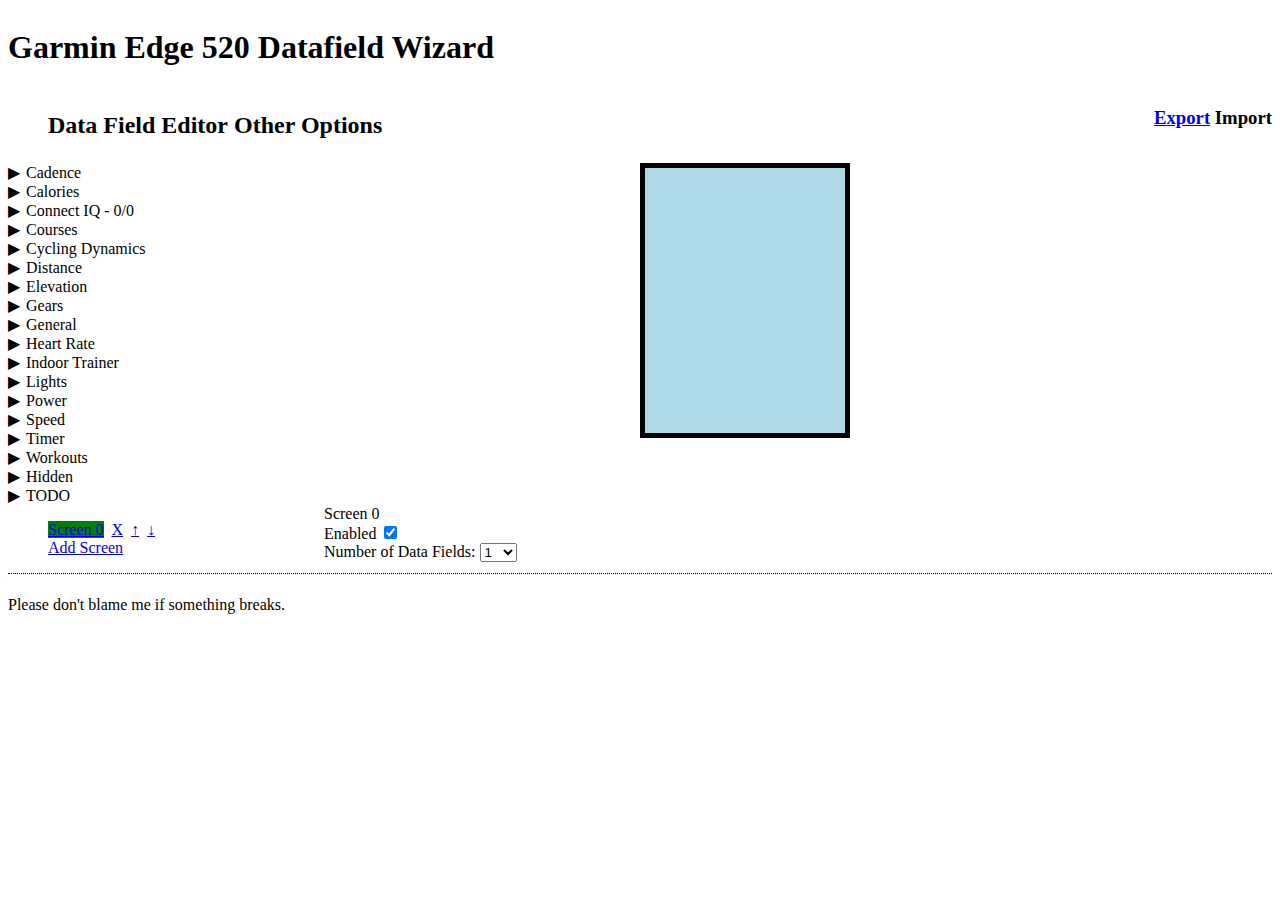
==== index.html @ 24268cac "Move files out of www-root" ====
<!DOCTYPE html>
<html>

<head>
    <link href="./styles.css" rel="stylesheet" />
    <script src="./jquery-3.5.1.min.js"></script>
    <script src="./main.js"></script>
    <Title>Garmin Edge 520 Data Field Wizard</Title>
</head>

<body>
    <div id="page">
        <div class="banner">
            <h1>Garmin Edge 520 Datafield Wizard</h1>
        </div>
        <div id="nav_bar">
            <h2>
                <ul id="nav_category_list">
                    <li class="nav_category">Data Field Editor</li>
                    <li class="nav_category">Other Options</li>
                </ul>
            </h2>
        </div>
        <div id="options">
            <h3>
                <ul id="options_list">
                    <li class="opts"><a id="export_button" href="#.">Export</a></li>
                    <li id="import_button" class="opts">Import</li>
                </ul>
            </h3>
        </div>
        <div id="other_configs"></div>
        <div id="dfe_tree" class="data_field_editor">
            <ul id="field_category">
                <li id="Cadence"><span class="caret">Cadence</span>
                    <ul class="nested"></ul>
                </li>
                <li id="Calories"><span class="caret">Calories</span>
                    <ul class="nested"></ul>
                </li>
                <li id="ConnectIQ"><span class="caret">Connect IQ - 0/0</span>
                    <ul class="nested"></ul>
                </li>
                <li id="Courses"><span class="caret">Courses</span>
                    <ul class="nested"></ul>
                </li>
                <li id="CyclingDynamics"><span class="caret">Cycling Dynamics</span>
                    <ul class="nested"></ul>
                </li>
                <li id="Distance"><span class="caret">Distance</span>
                    <ul class="nested"></ul>
                </li>
                <li id="Elevation"><span class="caret">Elevation</span>
                    <ul class="nested"></ul>
                </li>
                <li id="Gears"><span class="caret">Gears</span>
                    <ul class="nested"></ul>
                </li>
                <li id="General"><span class="caret">General</span>
                    <ul class="nested"></ul>
                </li>
                <li id="HeartRate"><span class="caret">Heart Rate</span>
                    <ul class="nested"></ul>
                </li>
                <li id="IndoorTrainer"><span class="caret">Indoor Trainer</span>
                    <ul class="nested"></ul>
                </li>
                <li id="Lights"><span class="caret">Lights</span>
                    <ul class="nested"></ul>
                </li>
                <li id="Power"><span class="caret">Power</span>
                    <ul class="nested"></ul>
                </li>
                <li id="Speed"><span class="caret">Speed</span>
                    <ul class="nested"></ul>
                </li>
                <li id="Timer"><span class="caret">Timer</span>
                    <ul class="nested"></ul>
                </li>
                <li id="Workouts"><span class="caret">Workouts</span>
                    <ul class="nested"></ul>
                </li>
                <li id="Hidden"><span class="caret">Hidden</span>
                    <ul class="nested"></ul>
                </li>
                <li id="TODO"><span class="caret">TODO</span>
                    <ul class="nested"></ul>
                </li>
            </ul>


        </div>
        <div id="on_screen_list"></div>
        <div id="screen_selector">
            <div>
                <ul id="screen_selector_list">
                    <li><a id="addScreenButton" href="#.">Add Screen</a></li>
                </ul>
            </div>

        </div>
        <div id="screen_settings"></div>
        <div id="ds">
            <div id="device_screen" class="device_screen show_4"
                style="width: 200px; height: 265px; background-color: lightblue;">
                <div id="field_0" class="field show_1_col">
                    <p class="field_name">Speed</p>
                    <p class="field_unit">
                        <span class="value">34.4</span>
                        <span class="unit">km/h</span>
                    </p>
                </div>
                <div id="field_1" class="field show_1_col">
                    <p class="field_name">Time</p>
                    <p class="field_unit">
                        <span class="value">03:15:23</span>
                        <span class="unit"></span>
                    </p>
                </div>
                <div id="field_2" class="field show_1_col">
                    <p class="field_name">Accuracy</p>
                    <p class="field_unit">
                        <span class="value">5</span>
                        <span class="unit">m</span>
                    </p>
                </div>
                <div id="field_3" class="field show_1_col">
                    <p class="field_name">Heart Rate</p>
                    <p class="field_unit">
                        <span class="value">156</span>
                        <span class="unit">bpm</span>
                    </p>
                </div>
                <div id="field_4" class="field">
                    <p class="field_name">Temperature</p>
                    <p class="field_unit">
                        <span class="value">13</span>
                        <span class="unit">Celcius</span>
                    </p>
                </div>
                <div id="field_5" class="field">
                    <p class="field_name">Time to Go</p>
                    <p class="field_unit">
                        <span class="value">1:00:24</span>
                        <span class="unit"></span>
                    </p>
                </div>
                <div id="field_6" class="field">
                    <p class="field_name">Heading</p>
                    <p class="field_unit">
                        <span class="value">N</span>
                        <span class="unit"></span>
                    </p>
                </div>
                <div id="field_7" class="field">
                    <p class="field_name">Laps</p>
                    <p class="field_unit">
                        <span class="value">39</span>
                        <span class="unit"></span>
                    </p>
                </div>
                <div id="field_8" class="field">
                    <p class="field_name">Balance L.</p>
                    <p class="field_unit">
                        <span class="value">40</span>
                        <span class="unit">%</span>
                    </p>
                </div>
                <div id="field_9" class="field">
                    <p class="field_name">Balance R.</p>
                    <p class="field_unit">
                        <span class="value">60</span>
                        <span class="unit">%</span>
                    </p>
                </div>

            </div>
        </div>
        <div id="footer"><span>Please don't blame me if something breaks.</span>
        </div>
    </div>
</body>

</html>
---- styles.css ----
/* Remove default bullets */

ul, #field_category {
  list-style-type: none;
}

/* Remove margins and padding from the parent ul */

#field_category {
  margin: 0;
  padding: 0;
}

/* Style the caret/arrow */

.caret {
  cursor: pointer;
  user-select: none;
  /* Prevent text selection */
}

/* Create the caret/arrow with a unicode, and style it */

.caret::before {
  content: "\25B6";
  color: black;
  display: inline-block;
  margin-right: 6px;
}

/* Rotate the caret/arrow icon when clicked on (using JavaScript) */

.caret-down::before {
  transform: rotate(90deg);
}

/* Hide the nested list */

.nested {
  display: none;
}

/* Show the nested list when the user clicks on the caret/arrow (with JavaScript) */

.active-list {
  display: block;
}

/* Device screen */

.field {
  display: none;
  /* border: thick solid #000000; */
}

.field:not(:first-child) {
  border-top: thick solid #000000;
}

.field_name {
  font-weight: bold;
  text-align: center;
}

.field_unit {
  text-align: center;
}

#device_screen {
  border: thick solid #000000;
  display: grid;
  grid-template-columns: 50% 50%;
}

#device_screen.show_1 {
  grid-template-rows: 100%;
}

#device_screen.show_2 {
  grid-template-rows: repeat(2, 50%);
}

#device_screen.show_3 {
  grid-template-rows: repeat(3, 33%);
}

#device_screen.show_4 {
  grid-template-rows: repeat(4, 25%);
}

#device_screen.show_5, #device_screen.show_6, #device_screen.show_7, #device_screen.show_8, #device_screen.show_9, #device_screen.show_10 {
  grid-template-rows: repeat(5, 20%);
}

.show_1_col {
  display: block;
}

.show_2_col {
  display: block;
  font-size: medium;
}

.show_1, .show_2, .show_3 {
  display: block;
  font-size: xx-large;
}

.show_4 {
  display: block;
  font-size: x-large;
}

.show_5, .show_6, .show_7, .show_8, .show_9, .show_10 {
  display: block;
  font-size: large;
}

#field_0.show_1_col {
  grid-column-start: 1;
  grid-column-end: span 2;
  grid-row: 1;
}

#field_1.show_1_col {
  grid-column-start: 1;
  grid-column-end: span 2;
  grid-row: 2;
}

#field_2.show_1_col {
  grid-column-start: 1;
  grid-column-end: span 2;
  grid-row: 3;
}

#field_3.show_1_col {
  grid-column-start: 1;
  grid-column-end: span 2;
  grid-row: 4;
}

#field_4.show_1_col {
  grid-column-start: 1;
  grid-column-end: span 2;
  grid-row: 5;
}

.selected {
  background-color: darkolivegreen;
}

.warn-gt-10 {
  background-color: red;
}

.delete_button,.up_button,.down_button {
  margin-left: 8px;
}

p {
  margin: 0px;
  padding: 0px;
}

#page {
  display: grid;
  grid-template-columns: 1fr 1fr 2fr;
  grid-template-rows: auto auto auto auto auto;
  grid-template-areas: "header header header" ". . ." "tree list screen" "screen_selector screen_settings screen_settings" "footer footer footer";
}

.banner {
  grid-area: header;
}

#nav_bar {
  grid-row: 2;
  grid-column-start: 1;
  grid-column-end: 3;
  text-align: left;
}

#options {
  grid-column: 3;
  text-align: right;
}

#dfe_tree {
  grid-area: tree;
}

#on_screen_list {
  grid-area: list;
}

#ds {
  grid-area: screen;
}

#screen_options {
  grid-area: screen_selector;
}

#footer {
  grid-area: footer;
  height: 40px;
  border-top: thin dotted black;
  display: flex;
}

#footer span {
  align-self: flex-end;
}

ul#nav_category_list li {
  display: inline;
}

ul#options_list li {
  display: inline;
}

#screen_selector {
  grid-area: screen_selector;
}

#screen_settings {
  grid-area: screen_settings;
}

.screen_config {
  display: none;
}

.activeScreen {
  display: block;
}

.activeScreenSelector {
  background-color: green;
}

/* TODO remove border from 2nd element when show_10*/
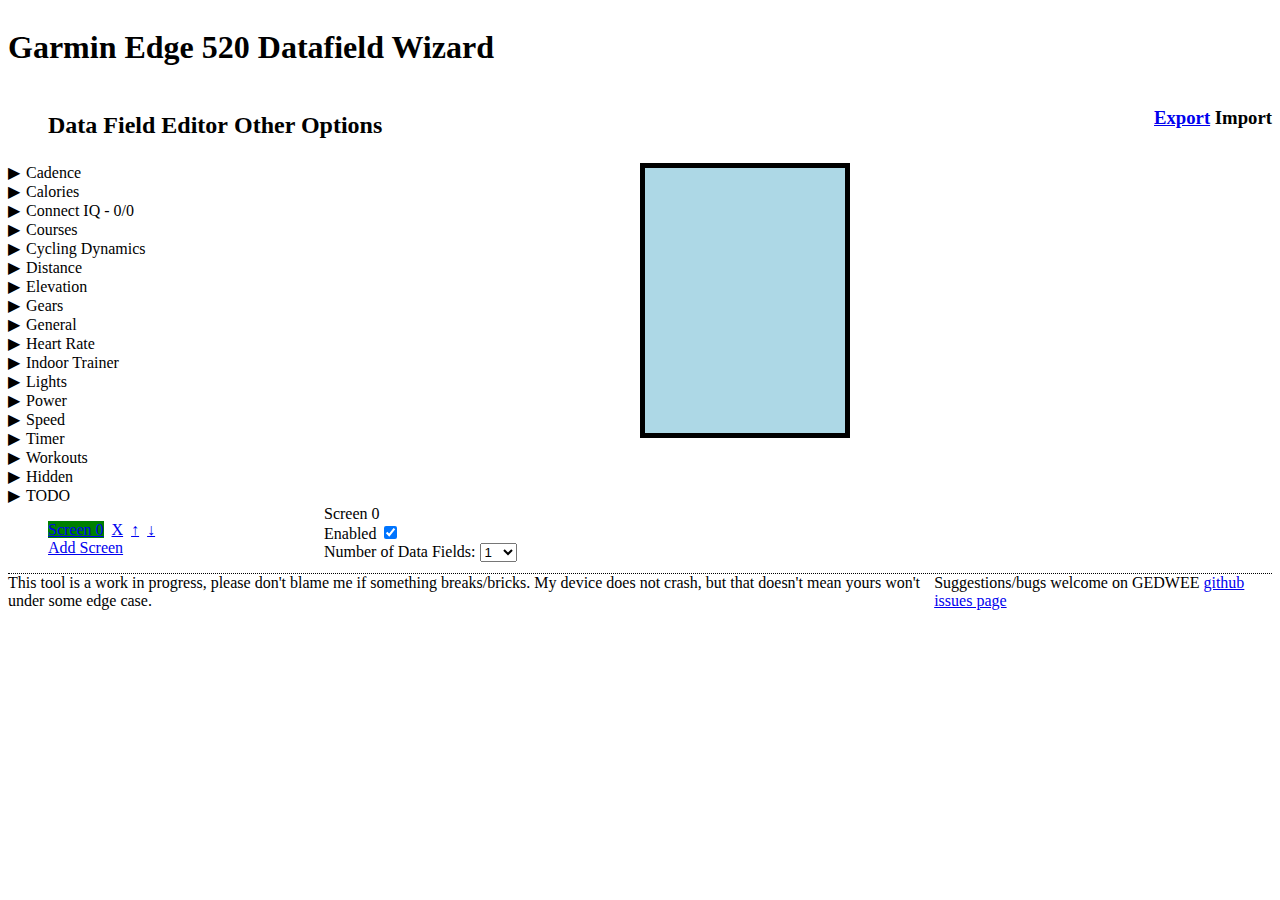
==== commit a4497b4b: "Add warnings about use. for github pages" ====
--- a/index.html
+++ b/index.html
@@ -176,7 +176,7 @@
 
             </div>
         </div>
-        <div id="footer"><span>Please don't blame me if something breaks.</span>
+        <div id="footer"><p><span>This tool is a work in progress, please don't blame me if something breaks/bricks. My device does not crash, but that doesn't mean yours won't under some edge case.</span></p><p>Suggestions/bugs welcome on GEDWEE <a href="https://github.com/Bairdo/GEDWEE/issues">github issues page</a></p>
         </div>
     </div>
 </body>
